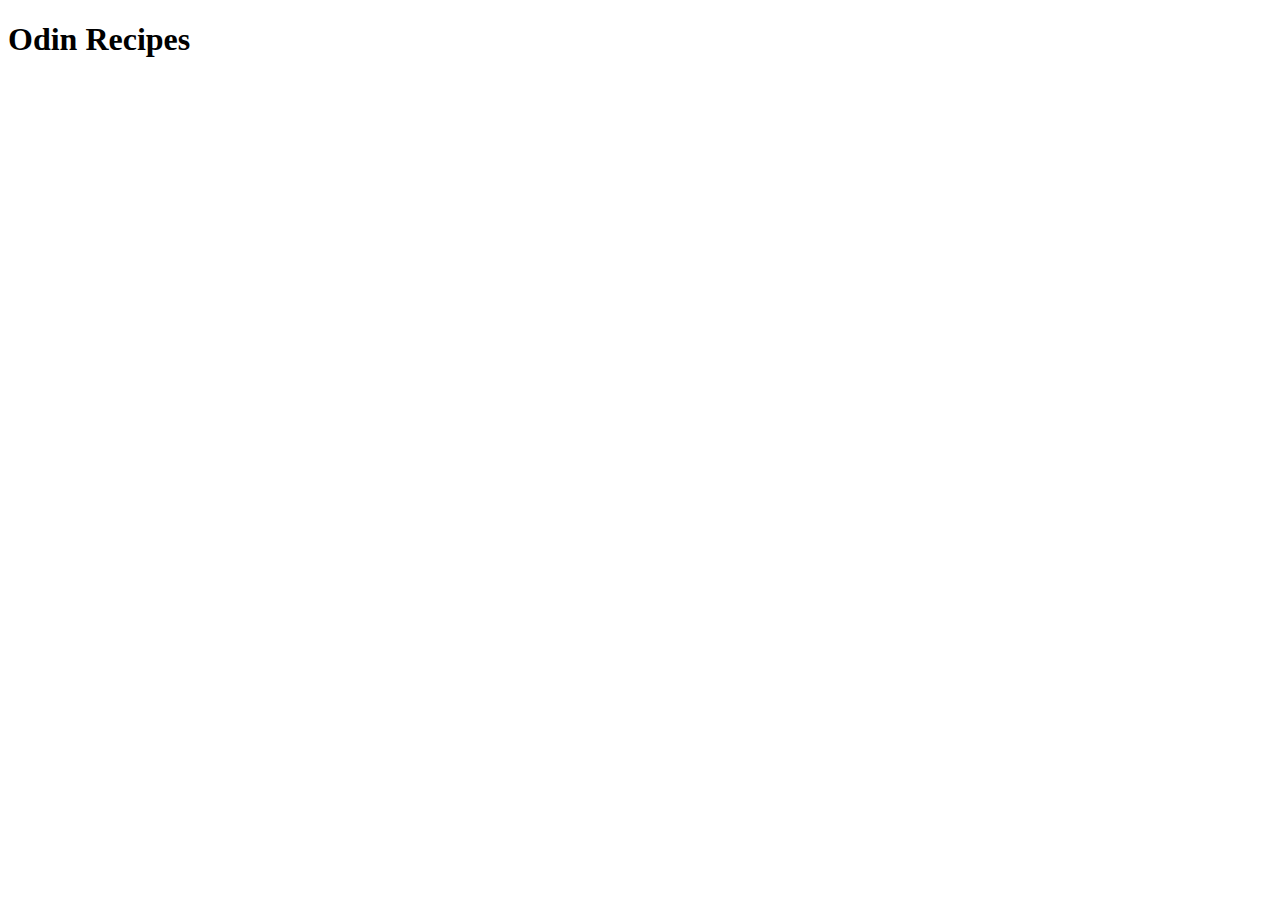
==== index.html @ 7b853fb6 "Initial Structure" ====
<!DOCTYPE html>
<html lang="en">
<head>
    <meta charset="UTF-8">
    <meta name="viewport" content="width=device-width, initial-scale=1.0">
    <title>Odin Recipes</title>
</head>
<body>
    <h1>Odin Recipes</h1>
    
</body>
</html>
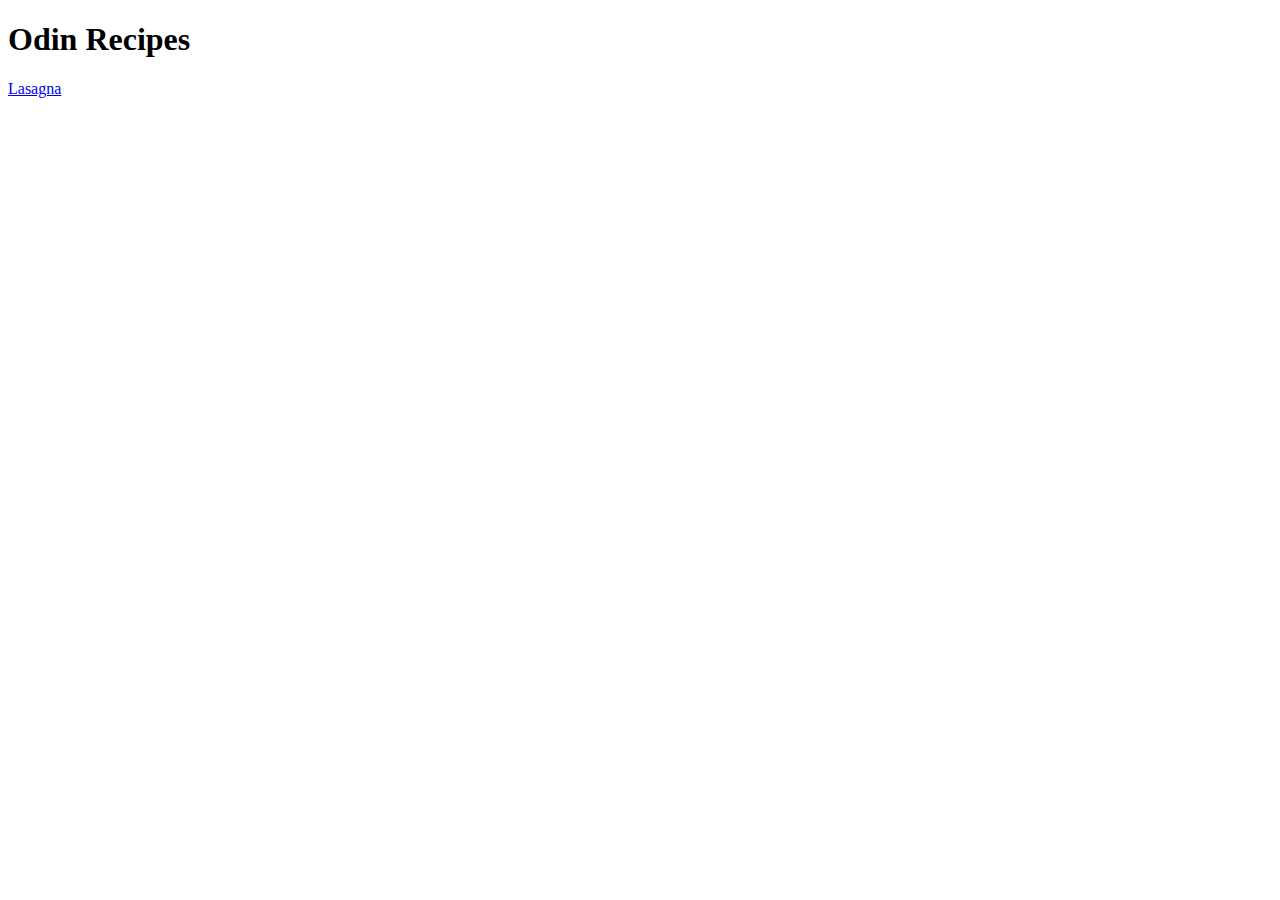
==== commit 75453488: "add lasagna page details / add images directory" ====
--- a/index.html
+++ b/index.html
@@ -7,6 +7,6 @@
 </head>
 <body>
     <h1>Odin Recipes</h1>
-    
+    <a href="./recipes/lasagna.html">Lasagna</a>
 </body>
 </html>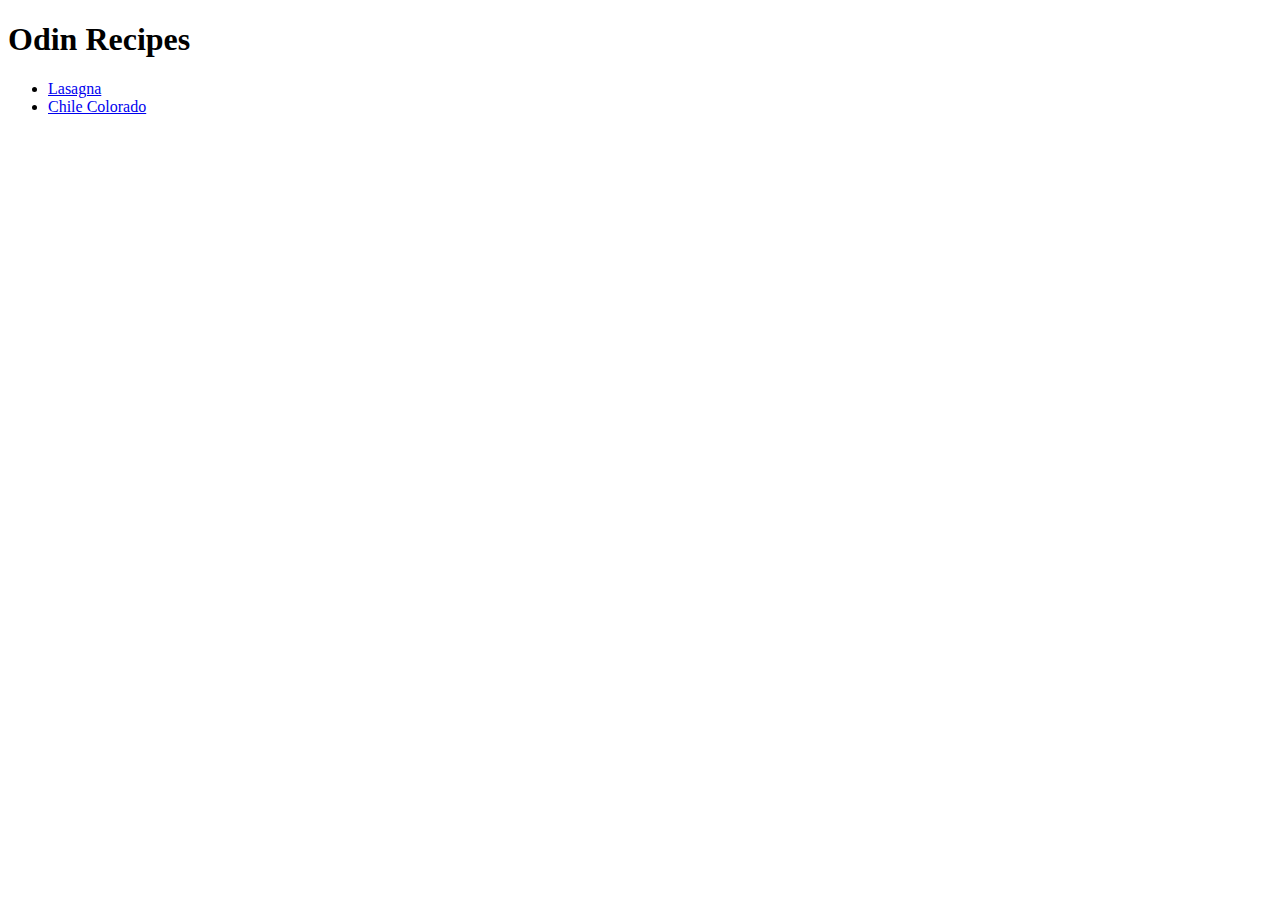
==== commit dba72c52: "Add Chile Colorado Page" ====
--- a/index.html
+++ b/index.html
@@ -7,6 +7,9 @@
 </head>
 <body>
     <h1>Odin Recipes</h1>
-    <a href="./recipes/lasagna.html">Lasagna</a>
+    <ul>
+        <li><a href="./recipes/lasagna.html">Lasagna</a></li>
+        <li><a href="./recipes/chile-colorado.html">Chile Colorado</a></li>
+    </ul>
 </body>
 </html>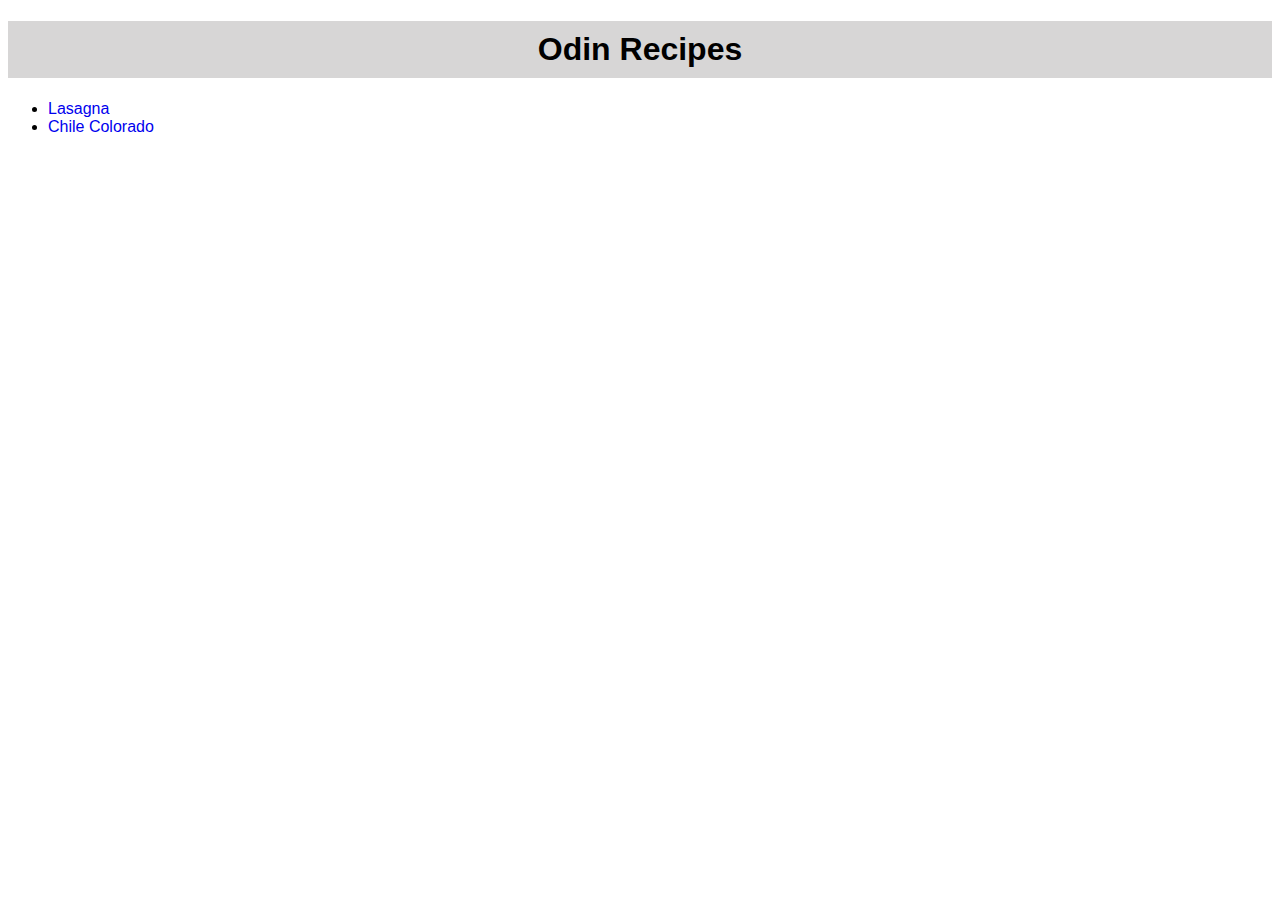
==== commit a17a0018: "Add basic header styling" ====
--- a/index.html
+++ b/index.html
@@ -3,6 +3,7 @@
 <head>
     <meta charset="UTF-8">
     <meta name="viewport" content="width=device-width, initial-scale=1.0">
+    <link rel="stylesheet" href="./css/styles.css">
     <title>Odin Recipes</title>
 </head>
 <body>
--- a/css/styles.css
+++ b/css/styles.css
@@ -0,0 +1,13 @@
+* {
+    font-family: Arial, Helvetica, sans-serif
+}
+
+h1 {
+    background-color: rgb(215, 214, 214);
+    padding: 10px;
+    text-align: center;
+}
+
+a{
+    text-decoration: none;
+}
